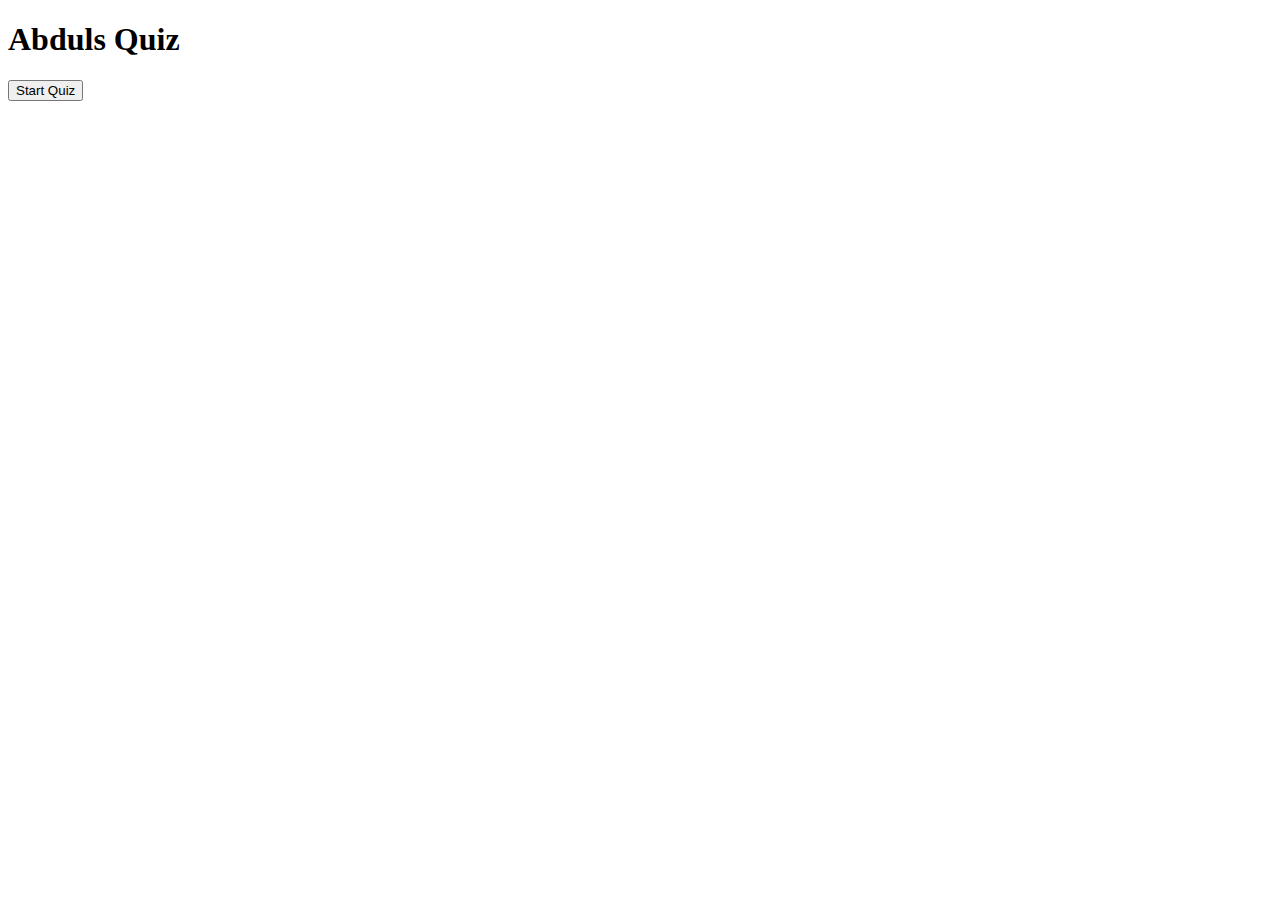
==== QuizGame/homepage.html @ 45ba2c81 "first Commit" ====
<!DOCTYPE html>
<html lang="en">
<head>
    <meta charset="UTF-8">
    <meta http-equiv="X-UA-Compatible" content="IE=edge">
    <meta name="viewport" content="width=device-width, initial-scale=1.0">
    <title>Quiz Game</title>

    <link rel = "stylesheet" href="css/mystyle.css">    <!-- links CSS with html  -->
    <link rel="icon" href="images/favicon.ico" type="image/x-icon">
</head>

<body>

    <div class = "start_button">
        <h1 id = "title"> Abduls Quiz</h1>
        <button  onclick = "naviagteToQuiz()" class = "star-btn">Start Quiz</button>
    </div>


    <!-- JavaScript -->
    <script>
        function naviagteToQuiz(){
            window.location.href = "index.html" 
        }
    </script>

    <script src = "scripts/quizgame.js"></script> <!-- links JS with HTML  -->
</body>
</html>
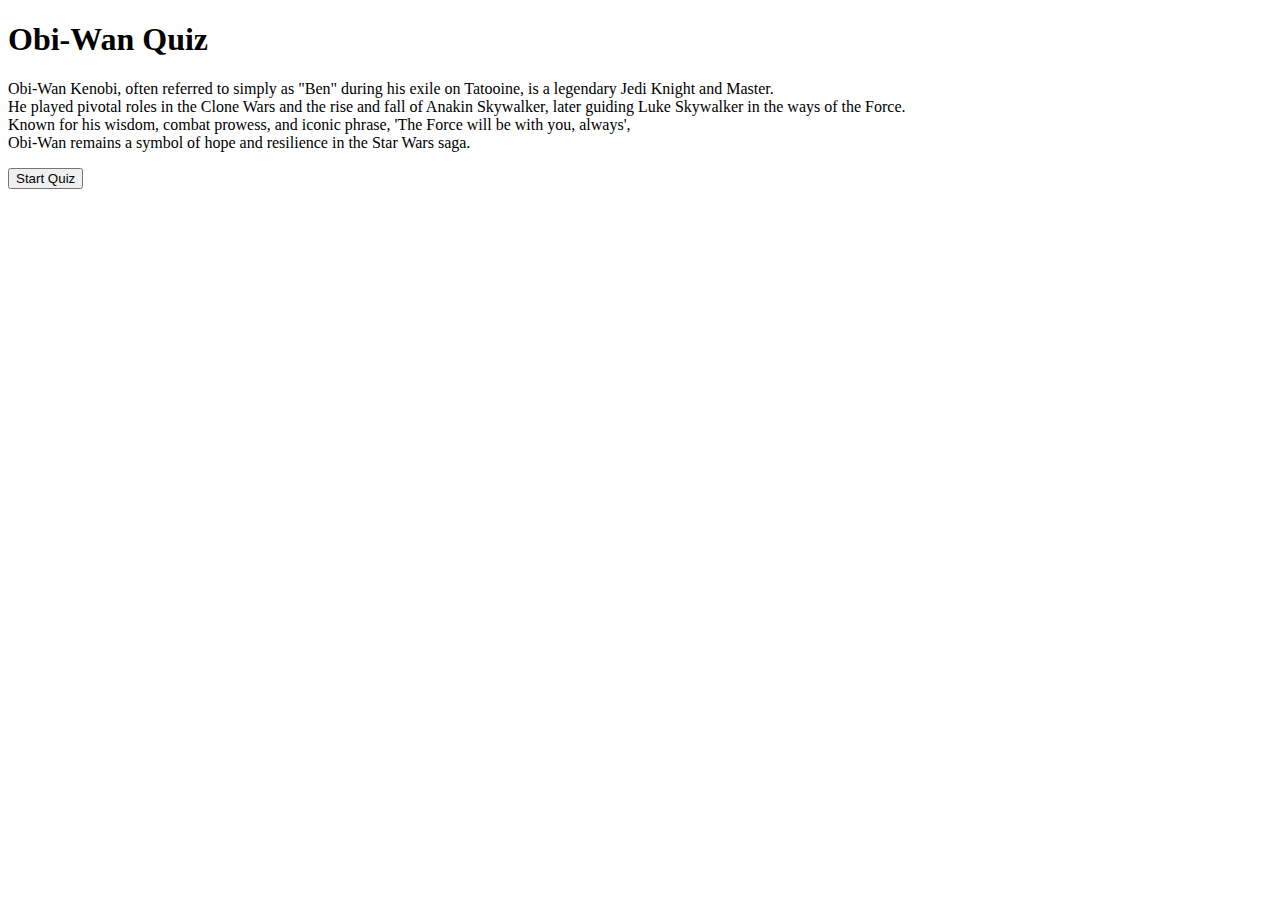
==== commit 4a2935a0: "commit" ====
--- a/QuizGame/homepage.html
+++ b/QuizGame/homepage.html
@@ -11,11 +11,17 @@
 </head>
 
 <body>
-
     <div class = "start_button">
-        <h1 id = "title"> Abduls Quiz</h1>
-        <button  onclick = "naviagteToQuiz()" class = "star-btn">Start Quiz</button>
+        <h1 id = "title"> Obi-Wan Quiz</h1>
+        <p>Obi-Wan Kenobi, often referred to simply as "Ben" during his exile on Tatooine, is a legendary Jedi Knight and Master.<br> He played pivotal roles in the Clone Wars and the rise and fall of Anakin Skywalker, later guiding Luke Skywalker in the ways of the Force.<br> Known for his wisdom, combat prowess, and iconic phrase, 'The Force will be with you, always', <br>Obi-Wan remains a symbol of hope and resilience in the Star Wars saga.</p>
+        <button  onclick = "naviagteToQuiz()" class = "start-btn">Start Quiz</button>
     </div>
+    <!-- <a href = "homepage.html"><img src = "images/obi-wan-kenobihomepage.jpg"></a>
+    <div class = "start_button">
+        <h1 id = "title"> Obi-Wan Quiz</h1>
+        <p>Obi-Wan Kenobi, often referred to simply as "Ben" during his exile on Tatooine, is a legendary Jedi Knight and Master.<br> He played pivotal roles in the Clone Wars and the rise and fall of Anakin Skywalker, later guiding Luke Skywalker in the ways of the Force.<br> Known for his wisdom, combat prowess, and iconic phrase, 'The Force will be with you, always', <br>Obi-Wan remains a symbol of hope and resilience in the Star Wars saga.</p>
+        <button  onclick = "naviagteToQuiz()" class = "start-btn">Start Quiz</button>
+    </div> -->
 
 
     <!-- JavaScript -->
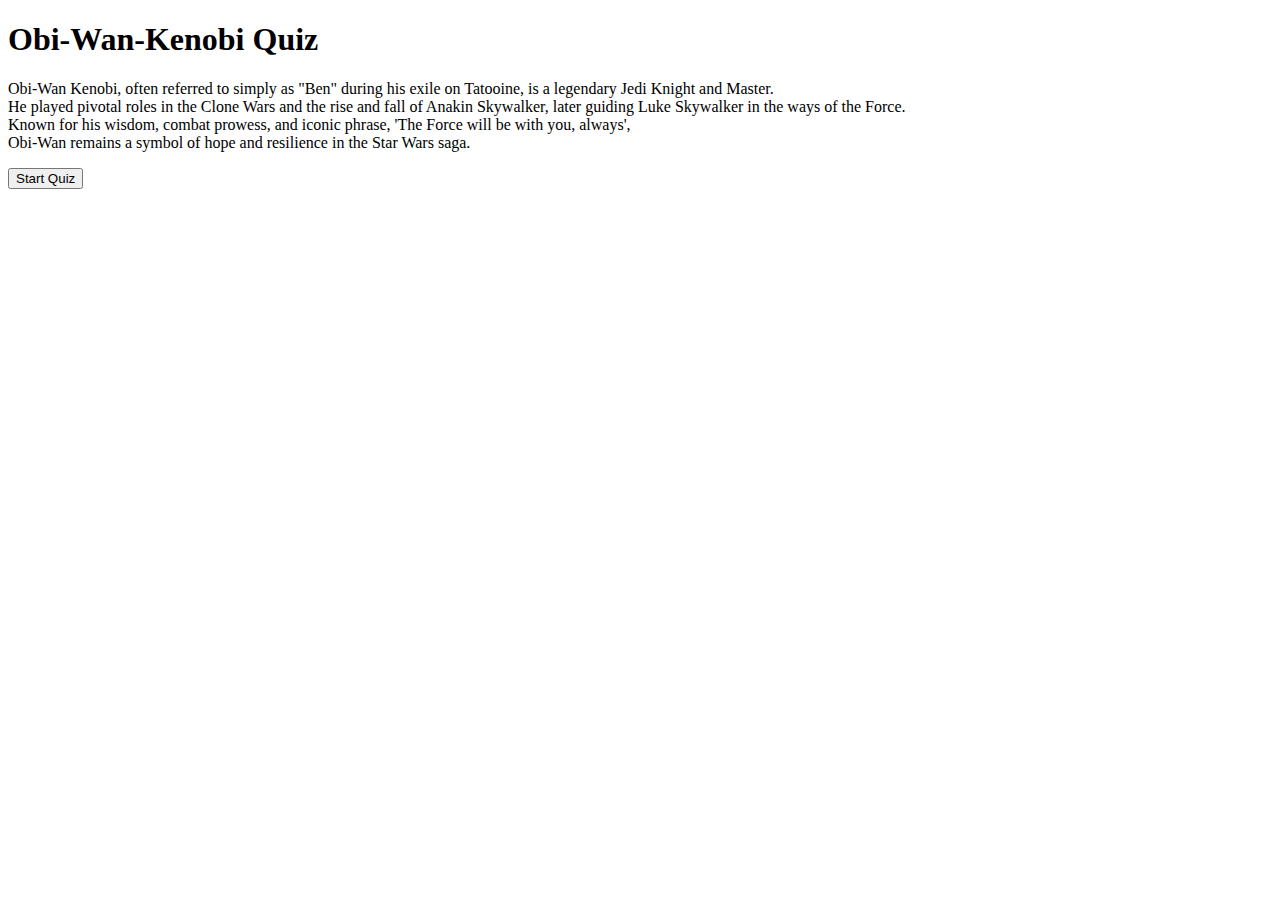
==== commit 4325b53d: "Button chnages" ====
--- a/QuizGame/homepage.html
+++ b/QuizGame/homepage.html
@@ -11,8 +11,8 @@
 </head>
 
 <body>
-    <div class = "start_button">
-        <h1 id = "title"> Obi-Wan Quiz</h1>
+    <div class = "homepage-desc">
+        <h1 id = "title"> Obi-Wan-Kenobi Quiz</h1>
         <p>Obi-Wan Kenobi, often referred to simply as "Ben" during his exile on Tatooine, is a legendary Jedi Knight and Master.<br> He played pivotal roles in the Clone Wars and the rise and fall of Anakin Skywalker, later guiding Luke Skywalker in the ways of the Force.<br> Known for his wisdom, combat prowess, and iconic phrase, 'The Force will be with you, always', <br>Obi-Wan remains a symbol of hope and resilience in the Star Wars saga.</p>
         <button  onclick = "naviagteToQuiz()" class = "start-btn">Start Quiz</button>
     </div>
